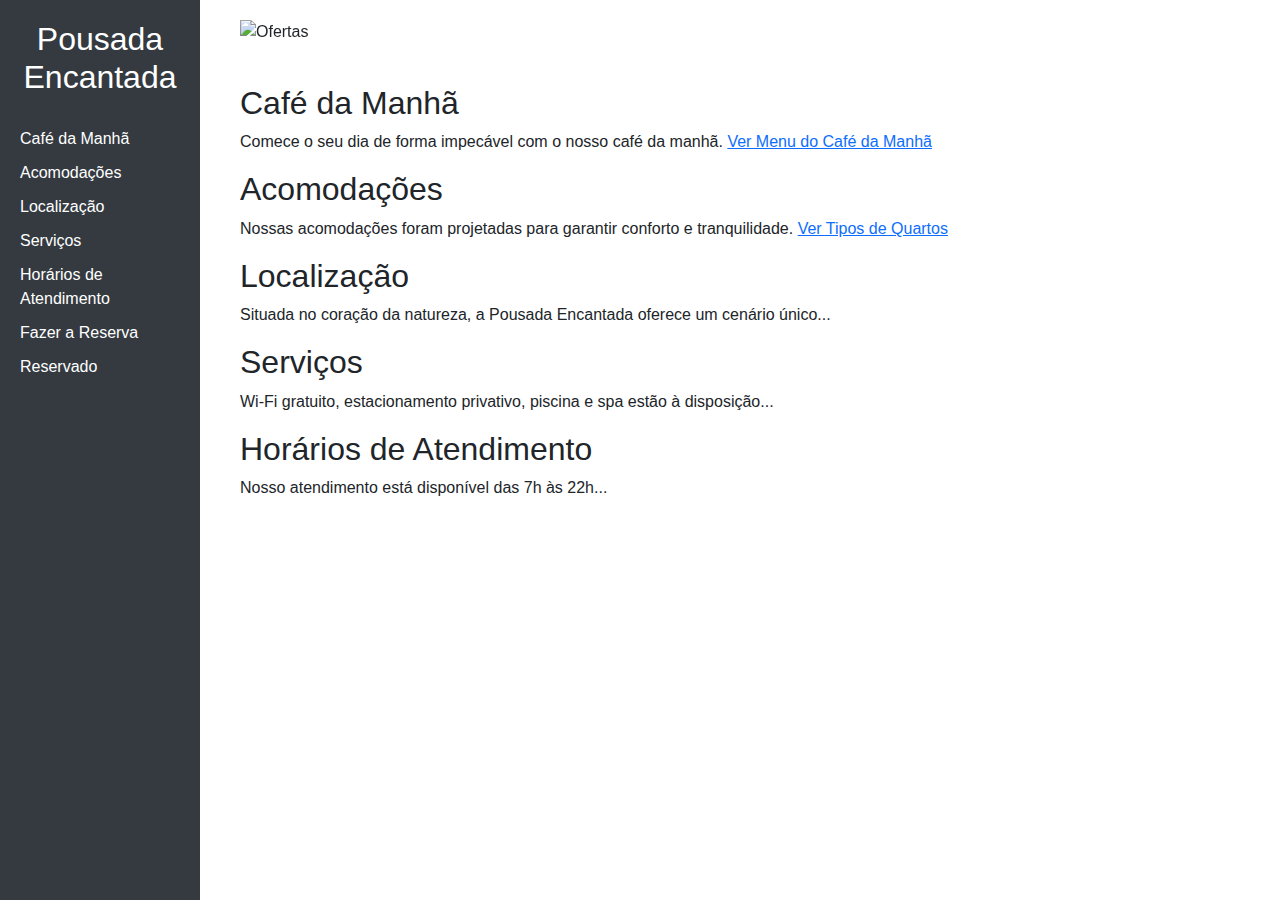
==== pag integrador/index.html @ 70ec2e89 "paginas" ====
<!DOCTYPE html>
<html lang="pt-br">

<head>
    <meta charset="UTF-8">
    <meta name="viewport" content="width=device-width, initial-scale=1.0">
    <link href="https://cdn.jsdelivr.net/npm/bootstrap@5.3.0/dist/css/bootstrap.min.css" rel="stylesheet">
    <link rel="stylesheet" href="index.css">
    <title>Pousada Encantada</title>
</head>

<body>
    <!-- Menu Lateral -->
    <div class="menu-lateral">
        <h2>Pousada Encantada</h2>
        <ul>
            <li><a href="#cafe-da-manha">Café da Manhã</a></li>
            <li><a href="#acomodacoes">Acomodações</a></li>
            <li><a href="#localizacao">Localização</a></li>
            <li><a href="#servicos">Serviços</a></li>
            <li><a href="#horarios-de-atendimento">Horários de Atendimento</a></li>
            <li><a href="#" id="openPopup">Fazer a Reserva</a></li>
            <li> <a href="login.html">Reservado</a></li>
           
        </ul>
    </div>

    <!-- Conteúdo Principal -->
    <div class="content">
        <!-- Carrossel Bootstrap Centralizado -->
        <div class="carousel-container">
            <div id="topCarousel" class="carousel slide" data-bs-ride="carousel">
                <div class="carousel-inner">
                    <div class="carousel-item active">
                        <img src="cupom de desconto para quartos 10%Off (1).png" class="d-block w-100" alt="Ofertas">
                        <div class="carousel-caption d-none d-md-block">
                            <h5 style="color: black;">Promoções Especiais</h5>
                            <p><a href="#" data-bs-toggle="modal" data-bs-target="#popupOfertas">Ver Ofertas</a></p>
                        </div>
                    </div>
                    <div class="carousel-item">
                        <img src="cupom2.jpg" class="d-block w-100" alt="Atrações">
                        <div class="carousel-caption d-none d-md-block">
                            <h6>Menu Café da Manhã</h6>
                        </div>
                    </div>
                    <div class="carousel-item">
                        <img src="accommodations.jpg" class="d-block w-100" alt="Acomodações">
                        <div class="carousel-caption d-none d-md-block">
                            <h5>Tipos de Quartos</h5>
                        </div>
                    </div>
                    <div class="carousel-item">
                        <img src="paisagem.jpg" class="d-block w-100" alt="Galeria de Paisagem">
                        <div class="carousel-caption d-none d-md-block">
                            <h5>Galeria de Paisagem</h5>
                            <p><a href="#" data-bs-toggle="modal" data-bs-target="#popupGaleria">Ver Galeria</a></p>
                        </div>
                    </div>
                </div>
                <button class="carousel-control-prev" type="button" data-bs-target="#topCarousel" data-bs-slide="prev">
                    <span class="carousel-control-prev-icon" aria-hidden="true"></span>
                    <span class="visually-hidden">Previous</span>
                </button>
                <button class="carousel-control-next" type="button" data-bs-target="#topCarousel" data-bs-slide="next">
                    <span class="carousel-control-next-icon" aria-hidden="true"></span>
                    <span class="visually-hidden">Next</span>
                </button>
            </div>
        </div>

        <!-- Conteúdo de Texto -->
        <div class="menu-principal">
            <section id="cafe-da-manha" class="mt-4">
                <h2>Café da Manhã</h2>
                <p>Comece o seu dia de forma impecável com o nosso café da manhã. <a href="#" data-bs-toggle="modal" data-bs-target="#popupMenu">Ver Menu do Café da Manhã</a></p>
            </section>

            <section id="acomodacoes">
                <h2>Acomodações</h2>
                <p>Nossas acomodações foram projetadas para garantir conforto e tranquilidade. <a href="#" data-bs-toggle="modal" data-bs-target="#popupQuartos">Ver Tipos de Quartos</a></p>
            </section>

            <section id="localizacao">
                <h2>Localização</h2>
                <p>Situada no coração da natureza, a Pousada Encantada oferece um cenário único...</p>
            </section>

            <section id="servicos">
                <h2>Serviços</h2>
                <p>Wi-Fi gratuito, estacionamento privativo, piscina e spa estão à disposição...</p>
            </section>

            <section id="horarios-de-atendimento">
                <h2>Horários de Atendimento</h2>
                <p>Nosso atendimento está disponível das 7h às 22h...</p>
            </section>
        </div>
    </div>

    <!-- Modal Pop-up do Menu Café da Manhã -->
    <div class="modal fade" id="popupMenu" tabindex="-1" aria-labelledby="popupMenuLabel" aria-hidden="true">
        <div class="modal-dialog">
            <div class="modal-content">
                <div class="modal-header">
                    <h5 class="modal-title" id="popupMenuLabel">Menu de Café da Manhã</h5>
                    <button type="button" class="btn-close" data-bs-dismiss="modal" aria-label="Close"></button>
                </div>
                <div class="modal-body">
                    <table class="table">
                        <thead>
                            <tr>
                                <th scope="col">Comida</th>
                                <th scope="col">Bebida</th>
                                <th scope="col">Sobremesa</th>
                            </tr>
                        </thead>
                        <tbody>
                            <tr>
                                <td>Pão de Queijo</td>
                                <td>Café</td>
                                <td>Pudim</td>
                            </tr>
                            <tr>
                                <td>Bolo de Fubá</td>
                                <td>Suco de Laranja</td>
                                <td>Sorvete</td>
                            </tr>
                        </tbody>
                    </table>
                </div>
            </div>
        </div>
    </div>

    <!-- Modal Pop-up dos Tipos de Quartos -->
    <div class="modal fade" id="popupQuartos" tabindex="-1" aria-labelledby="popupQuartosLabel" aria-hidden="true">
        <div class="modal-dialog">
            <div class="modal-content">
                <div class="modal-header">
                    <h5 class="modal-title" id="popupQuartosLabel">Tipos de Quartos</h5>
                    <button type="button" class="btn-close" data-bs-dismiss="modal" aria-label="Close"></button>
                </div>
                <div class="modal-body">
                    <table class="table">
                        <thead>
                            <tr>
                                <th scope="col">Tipo</th>
                                <th scope="col">Preço por Noite</th>
                                <th scope="col">Tamanho</th>
                                <th scope="col">Camas</th>
                                <th scope="col">Aceita Pets</th>
                            </tr>
                        </thead>
                        <tbody>
                            <tr>
                                <td>Standard</td>
                                <td>R$150</td>
                                <td>20m²</td>
                                <td>1 Casal</td>
                                <td>Não</td>
                            </tr>
                            <tr>
                                <td>Suíte Luxo</td>
                                <td>R$300</td>
                                <td>35m²</td>
                                <td>2 Casal</td>
                                <td>Sim</td>
                            </tr>
                        </tbody>
                    </table>
                </div>
            </div>
        </div>
    </div>

    <!-- Modal Pop-up de Ofertas -->
    <div class="modal fade" id="popupOfertas" tabindex="-1" aria-labelledby="popupOfertasLabel" aria-hidden="true">
        <div class="modal-dialog">
            <div class="modal-content">
                <div class="modal-header">
                    <h5 class="modal-title" id="popupOfertasLabel">Ofertas Especiais</h5>
                    <button type="button" class="btn-close" data-bs-dismiss="modal" aria-label="Close"></button>
                </div>
                <div class="modal-body">
                    <p>Desconto de 20% para reservas feitas até o final do mês!</p>
                </div>
            </div>
        </div>
    </div>

    <!-- Modal Pop-up de Galeria de Paisagem -->
    <div class="modal fade" id="popupGaleria" tabindex="-1" aria-labelledby="popupGaleriaLabel" aria-hidden="true">
        <div class="modal-dialog modal-lg">
            <div class="modal-content">
                <div class="modal-header">
                    <h5 class="modal-title" id="popupGaleriaLabel">Galeria de Paisagem</h5>
                    <button type="button" class="btn-close" data-bs-dismiss="modal" aria-label="Close"></button>
                </div>
                <div class="modal-body">
                    <img src="paisagem.jpg" alt="Paisagem" class="img-fluid">
                </div>
            </div>
        </div>
    </div>

    <div class="overlay" id="overlay"></div>

    <div class="popup" id="popupForm">
        <h2>Fazer a Reserva</h2>
        <form id="reservaForm">
            <label for="nome">Nome:</label>
            <input type="text" id="nome" name="nome" required>
            
            <label for="telefone">Telefone:</label>
            <input type="tel" id="telefone" name="telefone" required>
            
            <label for="cpf">CPF:</label>
            <input type="text" id="cpf" name="cpf" required>
            
            <label for="pagamento">Forma de Pagamento:</label>
            <select id="pagamento" name="pagamento">
                <option value="cartao">Cartão de Crédito</option>
                <option value="boleto">Boleto</option>
                <option value="pix">PIX</option>
            </select>
            
            <label for="checkin">Dia de Check-in:</label>
            <input type="date" id="checkin" name="checkin" required>
            
            <label for="checkout">Dia de Check-out:</label>
            <input type="date" id="checkout" name="checkout" required>
            
            <label for="quarto">Tipo de Quarto:</label>
            <select id="quarto" name="quarto">
                <option value="simples">Simples</option>
                <option value="luxo">Luxo</option>
                <option value="familiar">Familiar</option>
            </select>
            
            <button type="button" id="enviarReserva">Enviar</button>
        </form>
    </div>
    <script src="https://cdn.jsdelivr.net/npm/@popperjs/core@2.11.6/dist/umd/popper.min.js"></script>
    <script src="https://cdn.jsdelivr.net/npm/bootstrap@5.3.0/dist/js/bootstrap.min.js"></script>
    <script src="script.js"></script>
</body>

</html>
---- pag integrador/index.css ----
body {
    font-family: Arial, sans-serif;
}

.menu-lateral {
    width: 200px;
    position: fixed;
    top: 0;
    left: 0;
    height: 100%;
    background-color: #343a40;
    color: white;
    padding: 20px;
}

.menu-lateral h2 {
    text-align: center;
    margin-bottom: 30px;
}

.menu-lateral ul {
    list-style-type: none;
    padding: 0;
}

.menu-lateral ul li {
    margin-bottom: 10px;
}

.menu-lateral ul li a {
    color: white;
    text-decoration: none;
}

.menu-lateral ul li a:hover {
    text-decoration: underline;
}

.content {
    margin-left: 220px;
    padding: 20px;
}

.carousel-container {
    margin-bottom: 40px;
}

.blur-background {
    position: fixed;
    top: 0;
    left: 0;
    width: 100%;
    height: 100%;
    background-image: url('images\ \(10\).jpeg');
    background-size: cover;
    filter: blur(8px);
    z-index: -1;
}

.modal-dialog {
    max-width: 600px;
    margin: 1.75rem auto;
}
/* Estilos para o pop-up */
.popup {
    display: none;
    position: fixed;
    left: 50%;
    top: 50%;
    transform: translate(-50%, -50%);
    width: 400px;
    max-height: 80%; /* Altura máxima para o pop-up */
    padding: 20px;
    background-color: white;
    border: 1px solid black;
    box-shadow: 0 5px 15px rgba(0, 0, 0, 0.3);
    z-index: 1000;
    overflow-y: auto; /* Adiciona rolagem se necessário */
}
.popup.active {
    display: block;
}
.overlay {
    position: fixed;
    top: 0;
    left: 0;
    width: 100%;
    height: 100%;
    background-color: rgba(0, 0, 0, 0.5);
    display: none;
    z-index: 999;
}
.overlay.active {
    display: block;
}
label {
    display: block;
    margin-top: 10px;
}
input, select {
    width: 100%;
    padding: 8px;
    margin-top: 5px;
}
button {
    margin-top: 15px;
    padding: 10px;
    width: 100%;
    background-color: #4CAF50;
    color: white;
    border: none;
}
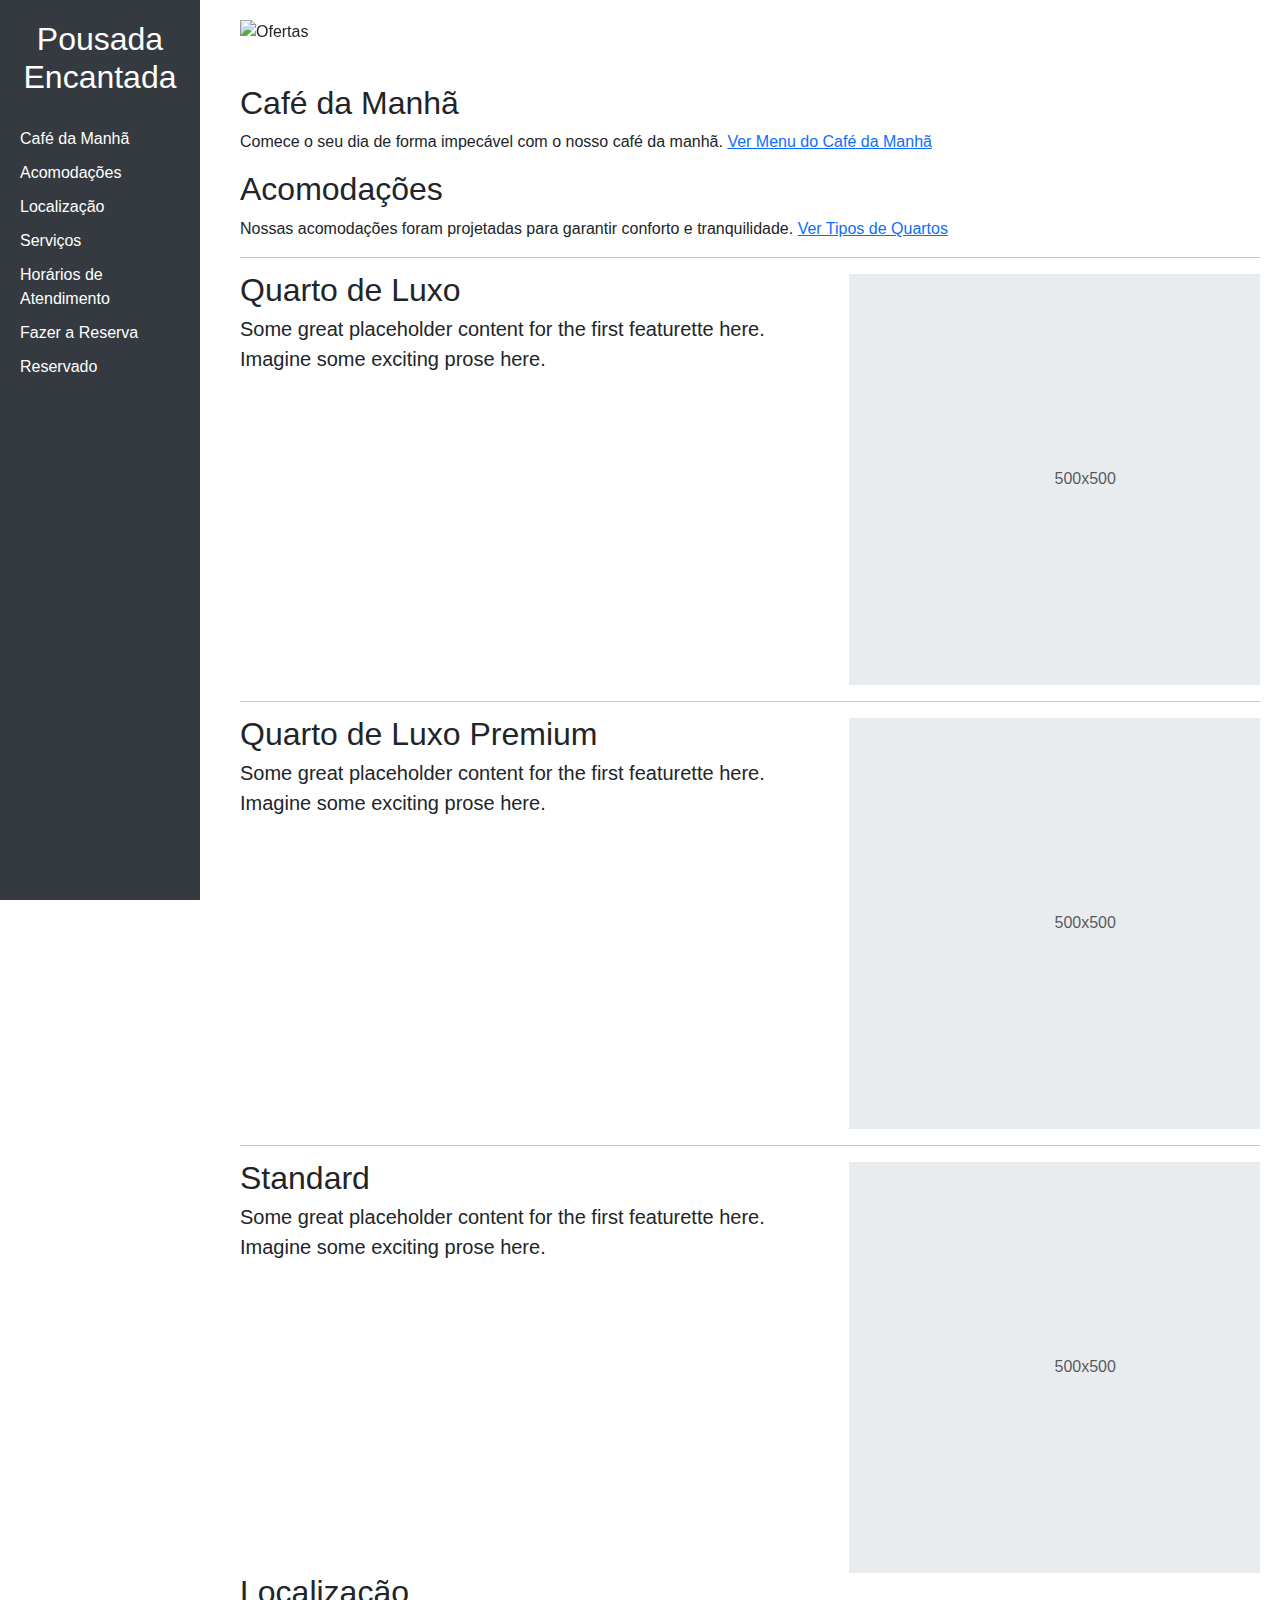
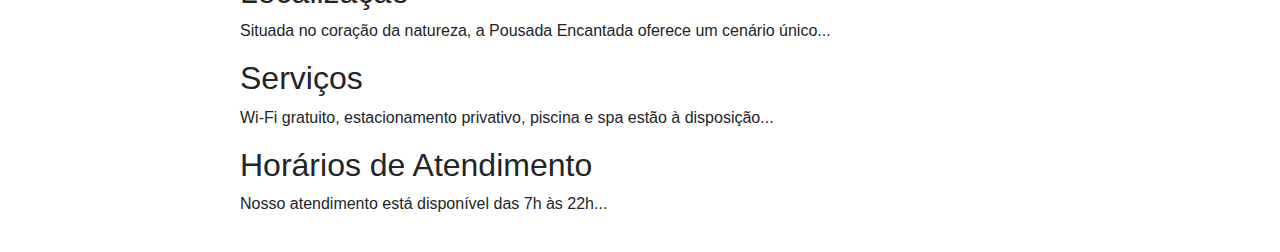
==== commit abbdbb11: "ADD stylo no popup e feita alterações nas acomodações" ====
--- a/pag integrador/index.html
+++ b/pag integrador/index.html
@@ -79,6 +79,36 @@
             <section id="acomodacoes">
                 <h2>Acomodações</h2>
                 <p>Nossas acomodações foram projetadas para garantir conforto e tranquilidade. <a href="#" data-bs-toggle="modal" data-bs-target="#popupQuartos">Ver Tipos de Quartos</a></p>
+                <hr class="featurette-divider">
+                <div class="row featurette">
+                    <div class="col-md-7">
+                      <h2 class="featurette-heading fw-normal lh-1">Quarto de Luxo</h2>
+                      <p class="lead">Some great placeholder content for the first featurette here. Imagine some exciting prose here.</p>
+                    </div>
+                    <div class="col-md-5">
+                      <svg class="bd-placeholder-img bd-placeholder-img-lg featurette-image img-fluid mx-auto" width="500" height="500" xmlns="http://www.w3.org/2000/svg" role="img" aria-label="Placeholder: 500x500" preserveAspectRatio="xMidYMid slice" focusable="false"><title>Placeholder</title><rect width="100%" height="100%" fill="var(--bs-secondary-bg)"></rect><text x="50%" y="50%" fill="var(--bs-secondary-color)" dy=".3em">500x500</text></svg>
+                    </div>
+                  </div>
+                  <hr class="featurette-divider">
+                  <div class="row featurette">
+                    <div class="col-md-7">
+                      <h2 class="featurette-heading fw-normal lh-1">Quarto de Luxo Premium</h2>
+                      <p class="lead">Some great placeholder content for the first featurette here. Imagine some exciting prose here.</p>
+                    </div>
+                    <div class="col-md-5">
+                      <svg class="bd-placeholder-img bd-placeholder-img-lg featurette-image img-fluid mx-auto" width="500" height="500" xmlns="http://www.w3.org/2000/svg" role="img" aria-label="Placeholder: 500x500" preserveAspectRatio="xMidYMid slice" focusable="false"><title>Placeholder</title><rect width="100%" height="100%" fill="var(--bs-secondary-bg)"></rect><text x="50%" y="50%" fill="var(--bs-secondary-color)" dy=".3em">500x500</text></svg>
+                    </div>
+                  </div>
+                  <hr class="featurette-divider">
+                  <div class="row featurette">
+                    <div class="col-md-7">
+                      <h2 class="featurette-heading fw-normal lh-1">Standard</h2>
+                      <p class="lead">Some great placeholder content for the first featurette here. Imagine some exciting prose here.</p>
+                    </div>
+                    <div class="col-md-5">
+                      <svg class="bd-placeholder-img bd-placeholder-img-lg featurette-image img-fluid mx-auto" width="500" height="500" xmlns="http://www.w3.org/2000/svg" role="img" aria-label="Placeholder: 500x500" preserveAspectRatio="xMidYMid slice" focusable="false"><title>Placeholder</title><rect width="100%" height="100%" fill="var(--bs-secondary-bg)"></rect><text x="50%" y="50%" fill="var(--bs-secondary-color)" dy=".3em">500x500</text></svg>
+                    </div>
+                  </div>
             </section>
 
             <section id="localizacao">
@@ -99,15 +129,15 @@
     </div>
 
     <!-- Modal Pop-up do Menu Café da Manhã -->
-    <div class="modal fade" id="popupMenu" tabindex="-1" aria-labelledby="popupMenuLabel" aria-hidden="true">
+    <div class="modal fade scale-up" id="popupMenu" tabindex="-1" aria-labelledby="popupMenuLabel" aria-hidden="true">
         <div class="modal-dialog">
-            <div class="modal-content">
+            <div class="modal-content ">
                 <div class="modal-header">
                     <h5 class="modal-title" id="popupMenuLabel">Menu de Café da Manhã</h5>
                     <button type="button" class="btn-close" data-bs-dismiss="modal" aria-label="Close"></button>
                 </div>
                 <div class="modal-body">
-                    <table class="table">
+                    <table class="table ">
                         <thead>
                             <tr>
                                 <th scope="col">Comida</th>
@@ -134,7 +164,7 @@
     </div>
 
     <!-- Modal Pop-up dos Tipos de Quartos -->
-    <div class="modal fade" id="popupQuartos" tabindex="-1" aria-labelledby="popupQuartosLabel" aria-hidden="true">
+    <div class="modal fade scale-up" id="popupQuartos" tabindex="-1" aria-labelledby="popupQuartosLabel" aria-hidden="true">
         <div class="modal-dialog">
             <div class="modal-content">
                 <div class="modal-header">
--- a/pag integrador/index.css
+++ b/pag integrador/index.css
@@ -109,4 +109,23 @@
     background-color: #4CAF50;
     color: white;
     border: none;
-}+}
+
+.skale-up{
+    transition: transform 0.5s;
+}
+
+  .scale-up {
+    animation: scale-up 2s; /* animate the scale up effect */
+  }
+  
+  @keyframes scale-up {
+    0% {
+      transform: scale(0.5);
+      transform-origin: 50% 100%;
+    }
+    50% {
+      transform: scale(1);
+      transform-origin: 50% 100%; /* scale up to 1.5 times the original size */
+    }
+  }